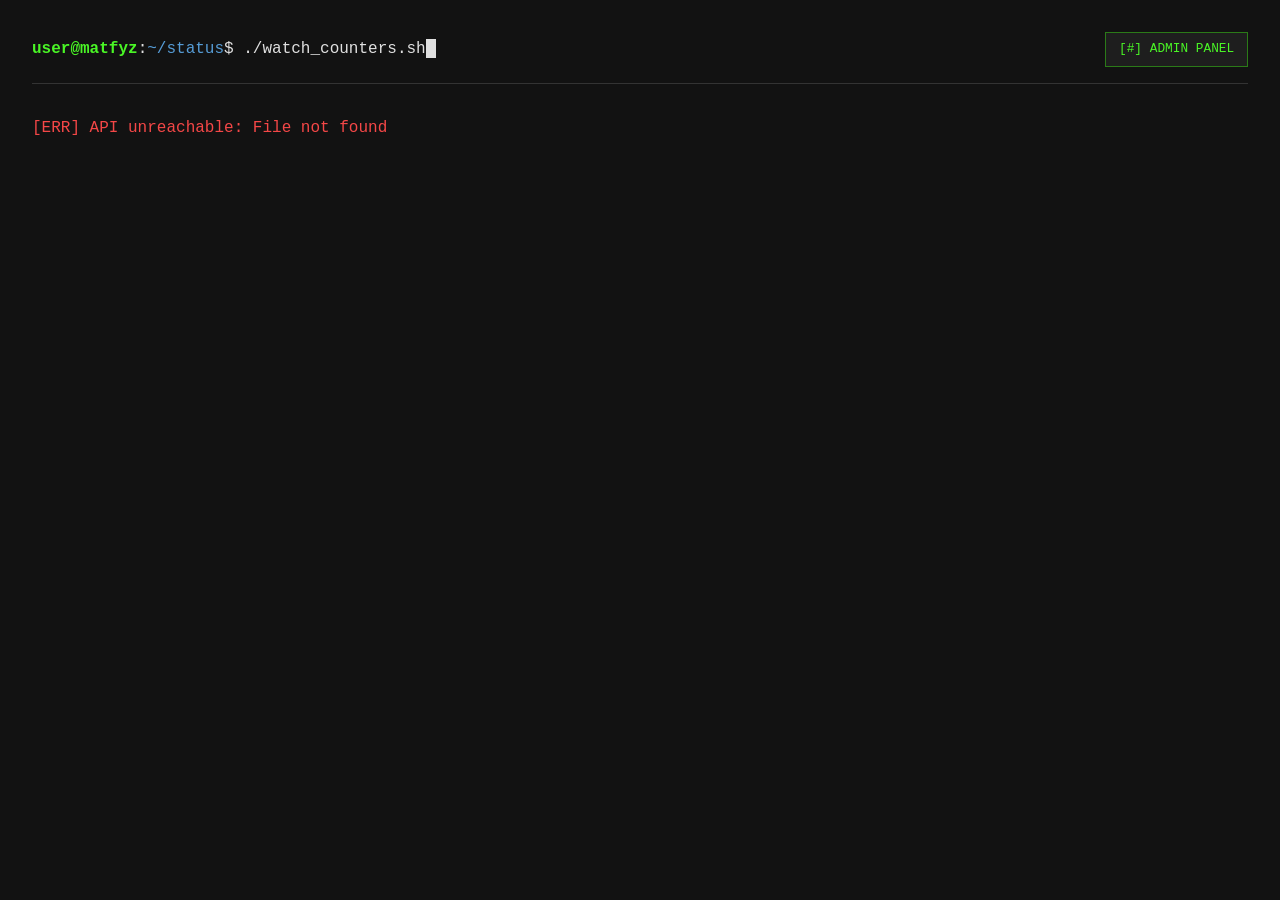
==== www/index.html @ 8e22e935 "upload code" ====
<!DOCTYPE html>
<html lang="cs">
<head>
    <meta charset="UTF-8">
    <meta name="viewport" content="width=device-width, initial-scale=1.0">
    <title>Počet dní od – MFF UK</title>
    <style>
        :root {
            --bg: #121212;
            --surface: #1e1e1e;
            --text: #e0e0e0;
            --text-muted: #888888;
            --accent: #4af626;
            --accent-dim: #2b7a18;
            --border: #333333;
        }

        body {
            background-color: var(--bg);
            color: var(--text);
            font-family: 'Fira Code', 'Consolas', 'Courier New', monospace;
            margin: 0;
            padding: 2rem;
            line-height: 1.6;
        }

        .terminal-header {
            margin-bottom: 2rem;
            border-bottom: 1px solid var(--border);
            padding-bottom: 1rem;
            display: flex;
            justify-content: space-between;
            align-items: center;
        }

        .prompt { color: var(--accent); font-weight: bold; }
        .path { color: #569cd6; }

        .cursor {
            display: inline-block;
            width: 10px;
            height: 1.2em;
            background-color: var(--text);
            vertical-align: middle;
            animation: blink 1s step-end infinite;
        }

        @keyframes blink { 50% { opacity: 0; } }

        .btn {
            background: var(--surface);
            color: var(--text);
            border: 1px solid var(--border);
            font-family: inherit;
            padding: 0.4rem 0.8rem;
            cursor: pointer;
            text-transform: uppercase;
            font-size: 0.8rem;
            text-decoration: none;
            display: inline-block;
        }
        .btn:hover { background: var(--border); }
        .btn.action-btn { color: var(--accent); border-color: var(--accent-dim); }
        .btn.action-btn:hover { background: var(--accent-dim); color: #fff; }

        #error-msg { color: #f44747; display: none; margin-bottom: 1rem; }

        .grid { display: grid; grid-template-columns: repeat(auto-fill, minmax(320px, 1fr)); gap: 1.5rem; }

        .counter-card {
            background-color: var(--surface);
            border: 1px solid var(--border);
            border-radius: 4px;
            padding: 1.5rem;
            position: relative;
            overflow: hidden;
        }

        .counter-card::before {
            content: '';
            position: absolute;
            top: 0; left: 0; width: 4px; height: 100%;
            background-color: var(--accent-dim);
        }

        .counter-name { font-size: 0.9rem; color: var(--text-muted); text-transform: uppercase; letter-spacing: 1px; margin-bottom: 0.5rem; }
        .counter-desc { font-size: 1.1rem; font-weight: bold; margin-bottom: 1rem; }
        .counter-value { font-size: 2rem; color: var(--accent); text-shadow: 0 0 8px rgba(74, 246, 38, 0.2); }
        
        .counter-info {
            margin-top: 1rem;
            font-size: 0.85rem;
            color: var(--text-muted);
            border-top: 1px dashed var(--border);
            padding-top: 0.5rem;
        }
    </style>
</head>
<body>
    <div class="terminal-header">
        <div>
            <span class="prompt">user@matfyz</span>:<span class="path">~/status</span>$ ./watch_counters.sh<span class="cursor"></span>
        </div>
        <a href="/admin" class="btn action-btn">[#] ADMIN PANEL</a>
    </div>

    <div id="error-msg"></div>
    <div class="grid" id="counters-grid"></div>

    <script>
        let counters = [];

        const escapeHtml = (str) => (str || '').toString().replace(/[&<"'>]/g, m => ({'&': '&amp;', '<': '&lt;', '>': '&gt;', '"': '&quot;', "'": '&#039;'}[m]));

        const formatDays = (d) => {
            if (d === 1) return '1 den';
            if (d >= 2 && d <= 4) return `${d} dny`;
            return `${d} dní`;
        };

        const formatTime = (totalSeconds, precision) => {
            const d = Math.floor(totalSeconds / 86400);
            const h = Math.floor((totalSeconds % 86400) / 3600);
            const m = Math.floor((totalSeconds % 3600) / 60);
            const s = totalSeconds % 60;

            const daysStr = d > 0 ? `${formatDays(d)} ` : '';

            switch (precision) {
                case 'day': return formatDays(d);
                case 'few-hours':
                case 'hour': return `${daysStr}${h}h`;
                case 'minute': return `${daysStr}${h}h ${m}m`;
                case 'second':
                default: return `${daysStr}${h}h ${m}m ${s}s`;
            }
        };

        const renderGrid = () => {
            const grid = document.getElementById('counters-grid');
            grid.innerHTML = counters.map(c => `
                <div class="counter-card">
                    <div class="counter-name">[ ${escapeHtml(c.name)} ]</div>
                    <div class="counter-desc">${escapeHtml(c.description) || 'No description'}</div>
                    <div class="counter-value" id="val-${escapeHtml(c.name)}">...</div>
                    ${c.info ? `<div class="counter-info">${escapeHtml(c.info)}</div>` : ''}
                </div>
            `).join('');
        };

        const tick = () => {
            const now = Math.floor(Date.now() / 1000);
            counters.forEach(c => {
                const el = document.getElementById(`val-${escapeHtml(c.name)}`);
                if (el) el.innerText = formatTime(Math.max(0, now - c.timestamp), c.precision);
            });
        };

        const fetchCounters = async () => {
            try {
                const res = await fetch('/counters');
                if (!res.ok) throw new Error(res.statusText);
                
                counters = await res.json();
                document.getElementById('error-msg').style.display = 'none';
                
                renderGrid();
                tick();
            } catch (err) {
                const errEl = document.getElementById('error-msg');
                errEl.innerText = `[ERR] API unreachable: ${err.message}`;
                errEl.style.display = 'block';
            }
        };

        fetchCounters();
        setInterval(tick, 1000);
        setInterval(fetchCounters, 15000);
    </script>
</body>
</html>
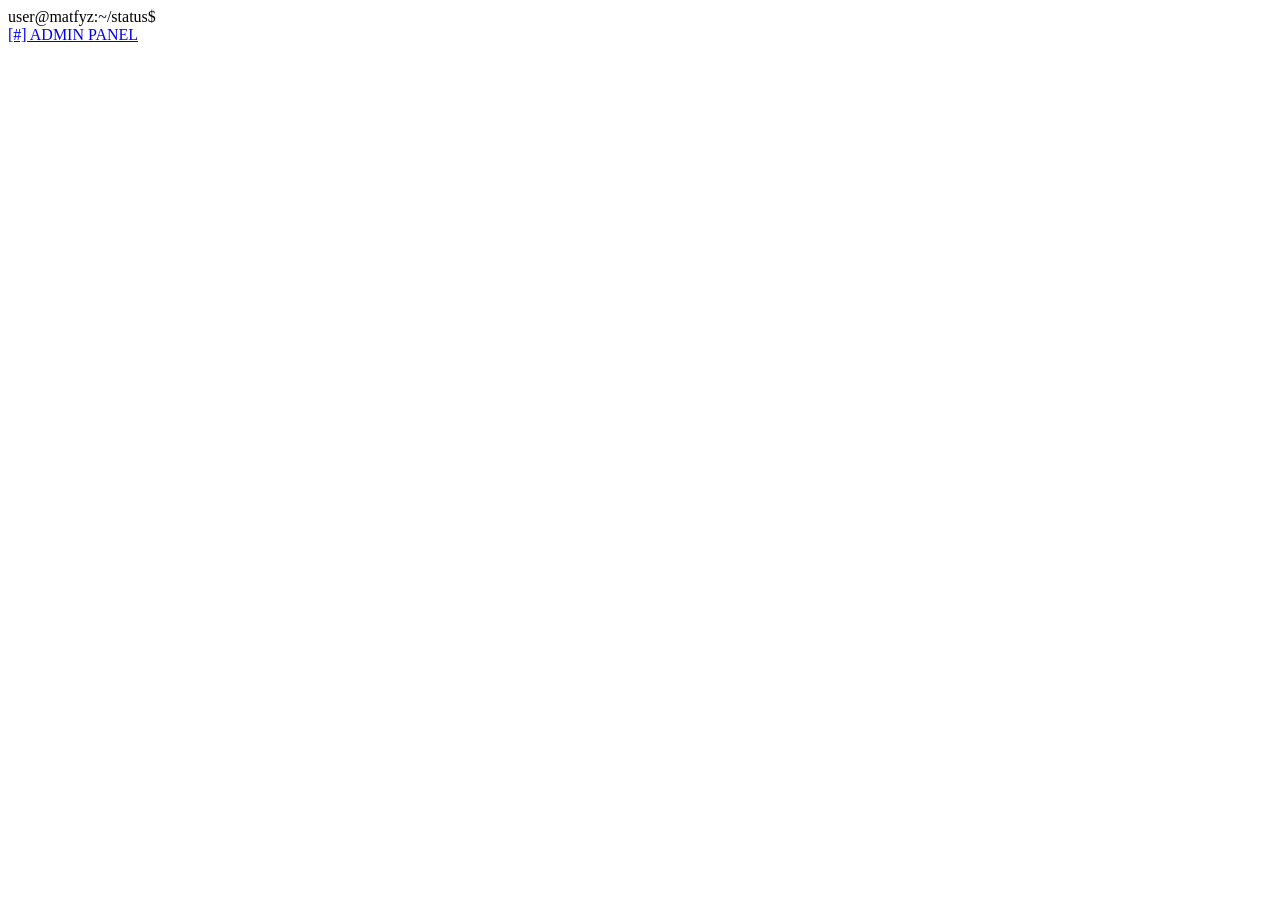
==== commit 82f364d7: "improve html and add mobile phone responsitivity" ====
--- a/www/index.html
+++ b/www/index.html
@@ -4,102 +4,12 @@
     <meta charset="UTF-8">
     <meta name="viewport" content="width=device-width, initial-scale=1.0">
     <title>Počet dní od – MFF UK</title>
-    <style>
-        :root {
-            --bg: #121212;
-            --surface: #1e1e1e;
-            --text: #e0e0e0;
-            --text-muted: #888888;
-            --accent: #4af626;
-            --accent-dim: #2b7a18;
-            --border: #333333;
-        }
-
-        body {
-            background-color: var(--bg);
-            color: var(--text);
-            font-family: 'Fira Code', 'Consolas', 'Courier New', monospace;
-            margin: 0;
-            padding: 2rem;
-            line-height: 1.6;
-        }
-
-        .terminal-header {
-            margin-bottom: 2rem;
-            border-bottom: 1px solid var(--border);
-            padding-bottom: 1rem;
-            display: flex;
-            justify-content: space-between;
-            align-items: center;
-        }
-
-        .prompt { color: var(--accent); font-weight: bold; }
-        .path { color: #569cd6; }
-
-        .cursor {
-            display: inline-block;
-            width: 10px;
-            height: 1.2em;
-            background-color: var(--text);
-            vertical-align: middle;
-            animation: blink 1s step-end infinite;
-        }
-
-        @keyframes blink { 50% { opacity: 0; } }
-
-        .btn {
-            background: var(--surface);
-            color: var(--text);
-            border: 1px solid var(--border);
-            font-family: inherit;
-            padding: 0.4rem 0.8rem;
-            cursor: pointer;
-            text-transform: uppercase;
-            font-size: 0.8rem;
-            text-decoration: none;
-            display: inline-block;
-        }
-        .btn:hover { background: var(--border); }
-        .btn.action-btn { color: var(--accent); border-color: var(--accent-dim); }
-        .btn.action-btn:hover { background: var(--accent-dim); color: #fff; }
-
-        #error-msg { color: #f44747; display: none; margin-bottom: 1rem; }
-
-        .grid { display: grid; grid-template-columns: repeat(auto-fill, minmax(320px, 1fr)); gap: 1.5rem; }
-
-        .counter-card {
-            background-color: var(--surface);
-            border: 1px solid var(--border);
-            border-radius: 4px;
-            padding: 1.5rem;
-            position: relative;
-            overflow: hidden;
-        }
-
-        .counter-card::before {
-            content: '';
-            position: absolute;
-            top: 0; left: 0; width: 4px; height: 100%;
-            background-color: var(--accent-dim);
-        }
-
-        .counter-name { font-size: 0.9rem; color: var(--text-muted); text-transform: uppercase; letter-spacing: 1px; margin-bottom: 0.5rem; }
-        .counter-desc { font-size: 1.1rem; font-weight: bold; margin-bottom: 1rem; }
-        .counter-value { font-size: 2rem; color: var(--accent); text-shadow: 0 0 8px rgba(74, 246, 38, 0.2); }
-        
-        .counter-info {
-            margin-top: 1rem;
-            font-size: 0.85rem;
-            color: var(--text-muted);
-            border-top: 1px dashed var(--border);
-            padding-top: 0.5rem;
-        }
-    </style>
+    <link rel="stylesheet" href="/index.css">
 </head>
 <body>
     <div class="terminal-header">
         <div>
-            <span class="prompt">user@matfyz</span>:<span class="path">~/status</span>$ ./watch_counters.sh<span class="cursor"></span>
+            <span class="prompt">user@matfyz</span>:<span class="path">~/status</span>$
         </div>
         <a href="/admin" class="btn action-btn">[#] ADMIN PANEL</a>
     </div>
@@ -107,75 +17,6 @@
     <div id="error-msg"></div>
     <div class="grid" id="counters-grid"></div>
 
-    <script>
-        let counters = [];
-
-        const escapeHtml = (str) => (str || '').toString().replace(/[&<"'>]/g, m => ({'&': '&amp;', '<': '&lt;', '>': '&gt;', '"': '&quot;', "'": '&#039;'}[m]));
-
-        const formatDays = (d) => {
-            if (d === 1) return '1 den';
-            if (d >= 2 && d <= 4) return `${d} dny`;
-            return `${d} dní`;
-        };
-
-        const formatTime = (totalSeconds, precision) => {
-            const d = Math.floor(totalSeconds / 86400);
-            const h = Math.floor((totalSeconds % 86400) / 3600);
-            const m = Math.floor((totalSeconds % 3600) / 60);
-            const s = totalSeconds % 60;
-
-            const daysStr = d > 0 ? `${formatDays(d)} ` : '';
-
-            switch (precision) {
-                case 'day': return formatDays(d);
-                case 'few-hours':
-                case 'hour': return `${daysStr}${h}h`;
-                case 'minute': return `${daysStr}${h}h ${m}m`;
-                case 'second':
-                default: return `${daysStr}${h}h ${m}m ${s}s`;
-            }
-        };
-
-        const renderGrid = () => {
-            const grid = document.getElementById('counters-grid');
-            grid.innerHTML = counters.map(c => `
-                <div class="counter-card">
-                    <div class="counter-name">[ ${escapeHtml(c.name)} ]</div>
-                    <div class="counter-desc">${escapeHtml(c.description) || 'No description'}</div>
-                    <div class="counter-value" id="val-${escapeHtml(c.name)}">...</div>
-                    ${c.info ? `<div class="counter-info">${escapeHtml(c.info)}</div>` : ''}
-                </div>
-            `).join('');
-        };
-
-        const tick = () => {
-            const now = Math.floor(Date.now() / 1000);
-            counters.forEach(c => {
-                const el = document.getElementById(`val-${escapeHtml(c.name)}`);
-                if (el) el.innerText = formatTime(Math.max(0, now - c.timestamp), c.precision);
-            });
-        };
-
-        const fetchCounters = async () => {
-            try {
-                const res = await fetch('/counters');
-                if (!res.ok) throw new Error(res.statusText);
-                
-                counters = await res.json();
-                document.getElementById('error-msg').style.display = 'none';
-                
-                renderGrid();
-                tick();
-            } catch (err) {
-                const errEl = document.getElementById('error-msg');
-                errEl.innerText = `[ERR] API unreachable: ${err.message}`;
-                errEl.style.display = 'block';
-            }
-        };
-
-        fetchCounters();
-        setInterval(tick, 1000);
-        setInterval(fetchCounters, 15000);
-    </script>
+    <script src="/index.js"></script>
 </body>
 </html>
